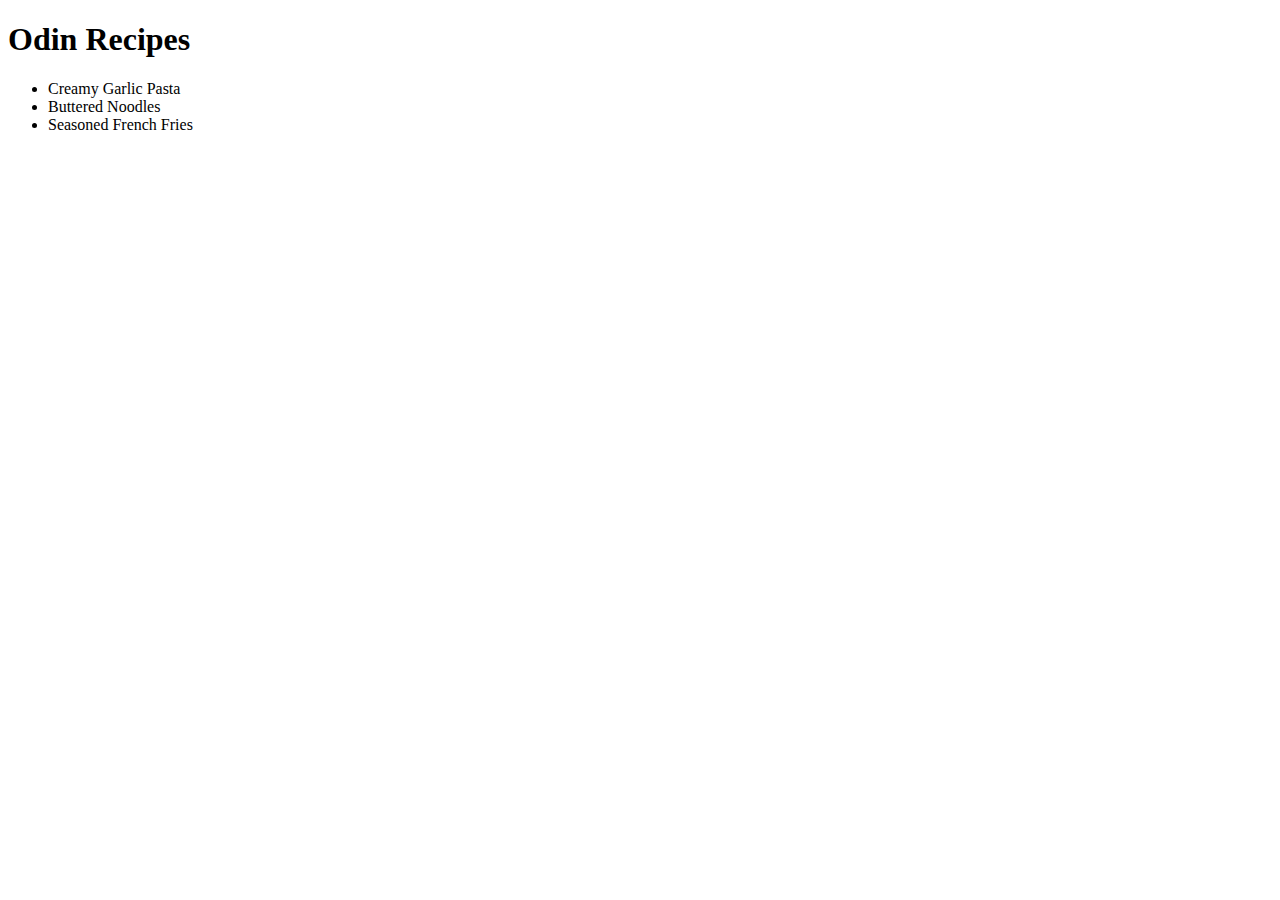
==== index.html @ 979952e9 "Create recipe list with 3 recipes" ====
<!DOCTYPE html>
<html lang="en">
<head>
    <meta charset="UTF-8">
    <meta name="viewport" content="width=device-width, initial-scale=1.0">
    <title>Recipes</title>
</head>
<body>
    <h1>Odin Recipes</h1>
    <ul>
        <li><a>Creamy Garlic Pasta</a></li>
        <li><a>Buttered Noodles</a></li>
        <li><a>Seasoned French Fries</a></li>
    </ul>
</body>
</html>
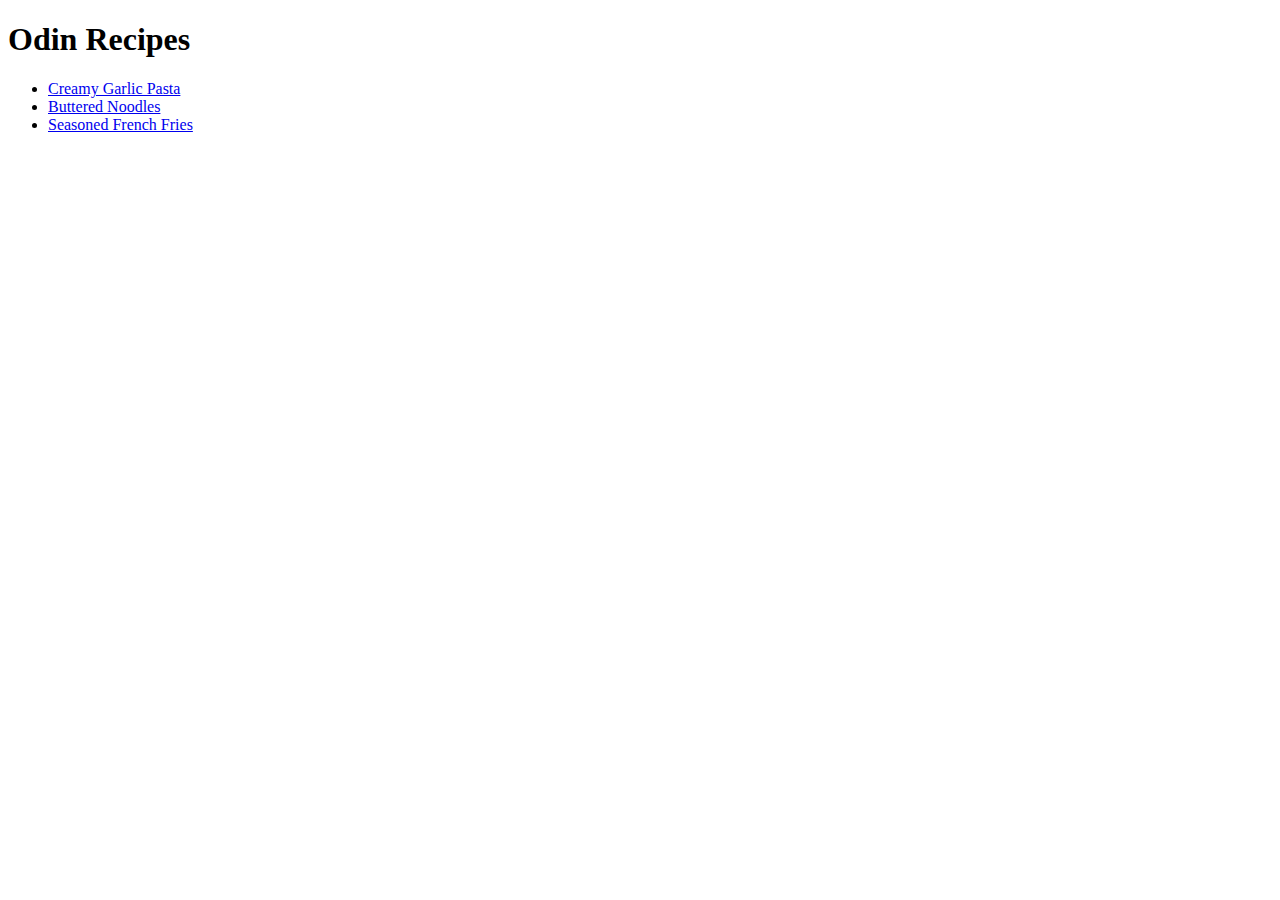
==== commit ed511bac: "Link each recipe with it's html page" ====
--- a/index.html
+++ b/index.html
@@ -8,9 +8,9 @@
 <body>
     <h1>Odin Recipes</h1>
     <ul>
-        <li><a>Creamy Garlic Pasta</a></li>
-        <li><a>Buttered Noodles</a></li>
-        <li><a>Seasoned French Fries</a></li>
+        <li><a href="./recipes/creamy-garlic-pasta.html">Creamy Garlic Pasta</a></li>
+        <li><a href="./recipes/buttered-noodles.html">Buttered Noodles</a></li>
+        <li><a href="./recipes/seasoned-french-fries.html">Seasoned French Fries</a></li>
     </ul>
 </body>
 </html>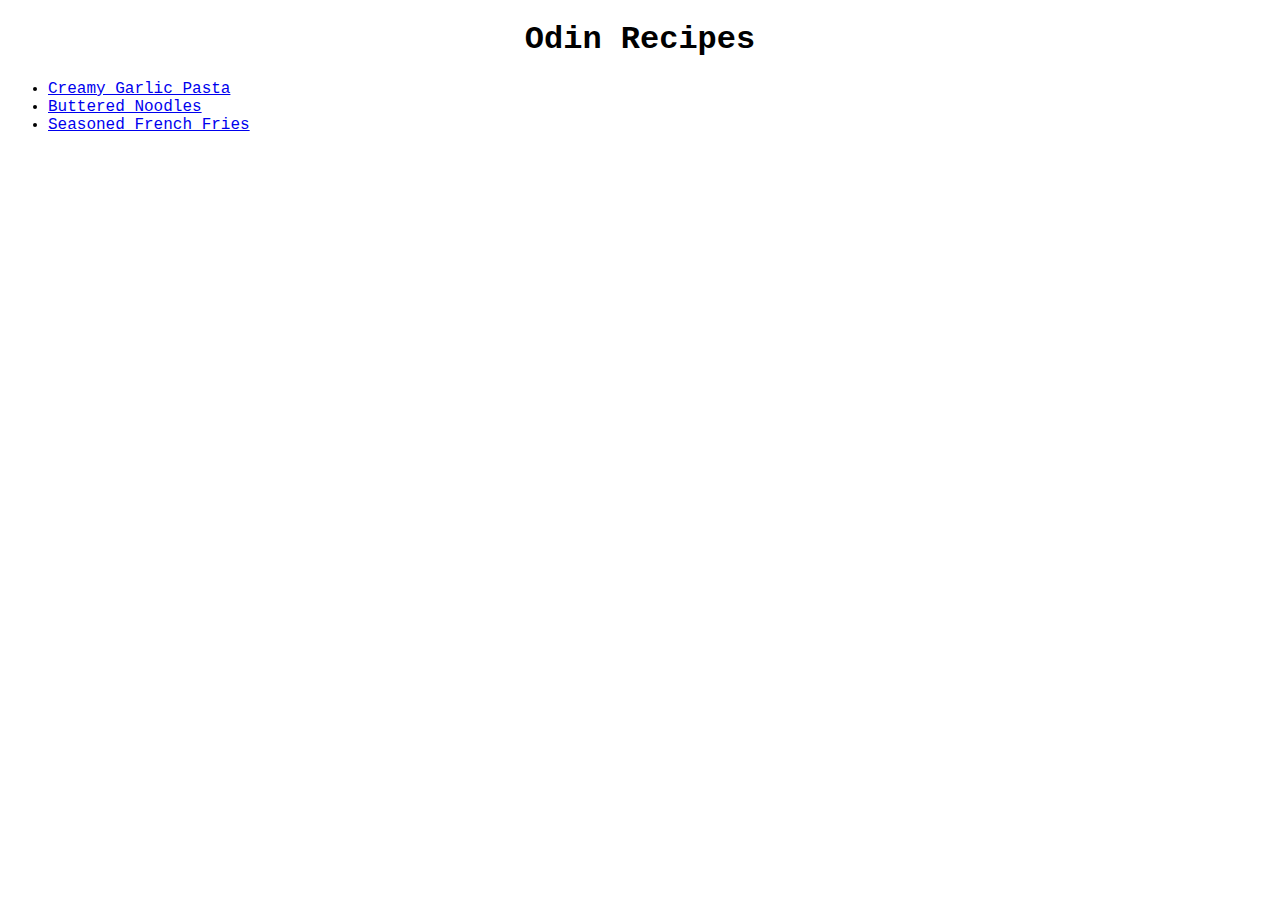
==== commit 3d6a2a25: "Update font, css, add div containers" ====
--- a/index.html
+++ b/index.html
@@ -4,13 +4,16 @@
     <meta charset="UTF-8">
     <meta name="viewport" content="width=device-width, initial-scale=1.0">
     <title>Recipes</title>
+    <link rel="stylesheet" href="styles.css">
 </head>
 <body>
-    <h1>Odin Recipes</h1>
-    <ul>
-        <li><a href="./recipes/creamy-garlic-pasta.html">Creamy Garlic Pasta</a></li>
-        <li><a href="./recipes/buttered-noodles.html">Buttered Noodles</a></li>
-        <li><a href="./recipes/seasoned-french-fries.html">Seasoned French Fries</a></li>
-    </ul>
+    <div class="container">
+        <h1>Odin Recipes</h1>
+        <ul>
+            <li><a href="./recipes/creamy-garlic-pasta.html">Creamy Garlic Pasta</a></li>
+            <li><a href="./recipes/buttered-noodles.html">Buttered Noodles</a></li>
+            <li><a href="./recipes/seasoned-french-fries.html">Seasoned French Fries</a></li>
+        </ul>
+    </div>
 </body>
 </html>--- a/styles.css
+++ b/styles.css
@@ -0,0 +1,17 @@
+*{
+    font-family: 'Courier New', Courier, monospace;
+}
+
+h1, h2, p{
+    text-align: center;
+}
+
+.container{
+    margin-left:auto;
+    margin-right: auto;
+}
+img{
+    display:block;
+    margin-left:auto;
+    margin-right: auto;  
+}